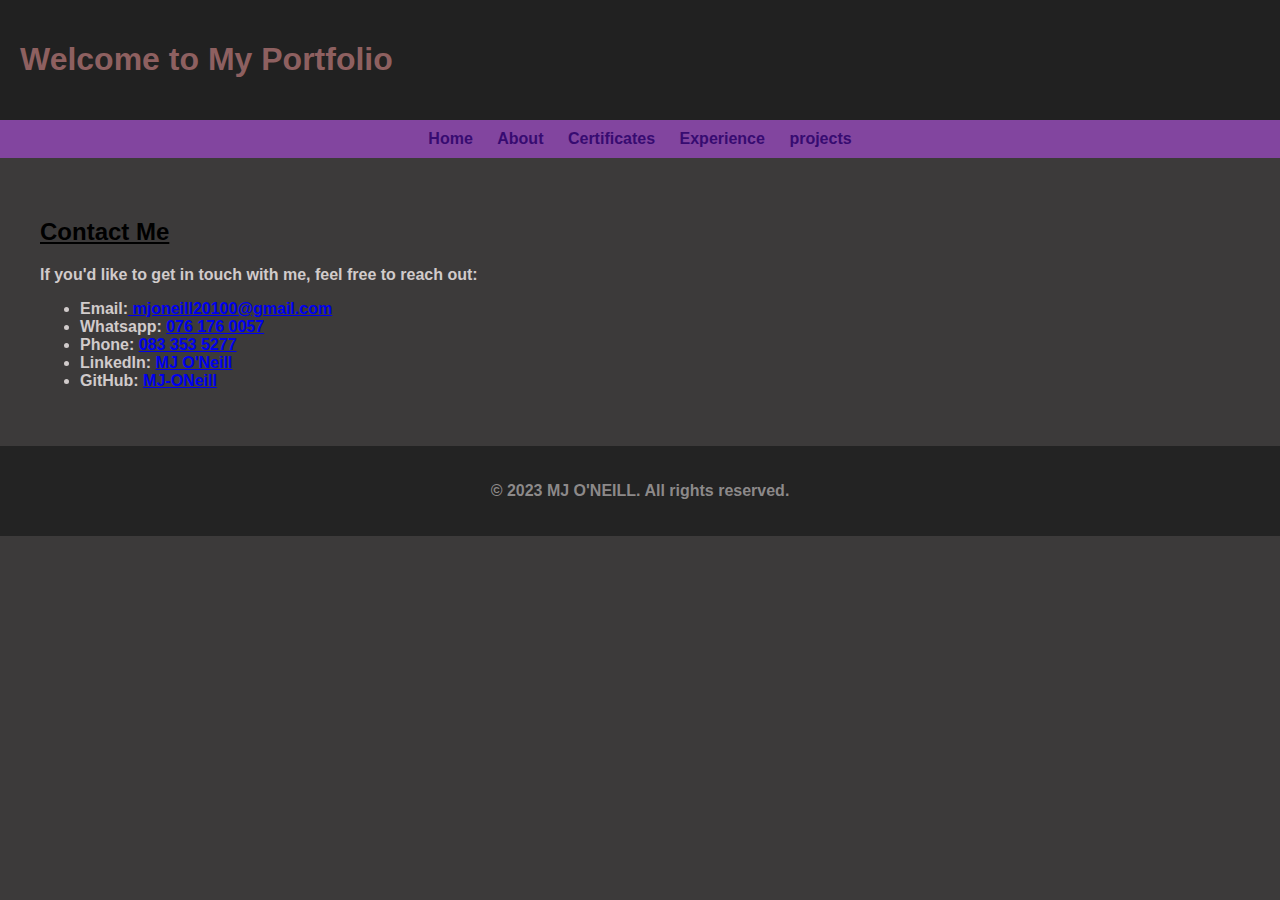
==== contact.html @ 1a76e258 "adding files" ====
<!DOCTYPE html>
<html>
<head>
  <title>My Portfolio</title>
  <link rel="stylesheet" type="text/css" href="css/style.css">
</head>
<body>
            <!--HEADER-->
  <header>
    <h1>Welcome to My Portfolio</h1>
  </header>

       <!--NAVABAR-->
  <nav>
    <ul>
      <li><a href="index.html">Home</a></li>
      <li><a href="index.html">About</a></li>
       <li><a href="skills.html"> Certificates</a></li>
        <li><a href="skills.html">Experience</a></li>
      <li><a href="projects.html">projects</a></li>
    </ul>
  </nav>


           <!--CONTACTS-->
   <section id="contact">
    <h2>Contact Me</h2>
    <p>If you'd like to get in touch with me, feel free to reach out:</p>
    <ul>
      <li>Email:<a href="mailto:mjoneill20100@gmail.com"> mjoneill20100@gmail.com</a> </li>
      <li>Whatsapp: <a href="https://wa.me/+27761760057?text=I saw your portfolio page and would like to talk to you about...">076 176 0057</a></li>
      <li>Phone: <a href="tel:+27833535277">  083 353 5277</a></li>
     
      <li>LinkedIn: <a href="https://www.linkedin.com/in/mj-o-neill-a19544220?lipi=urn%3Ali%3Apage%3Ad_flagship3_profile_view_base_contact_details%3BZZq6XO42SjeYyHMQExfEeA%3D%3D">MJ O'Neill </a> </li>
      <li>GitHub: <a href="https://github.com/MJ-ONeill"> MJ-ONeill </a> </li>
    </ul>
  </section>


       <!--FOOTER-->
 <footer>
    <p>© 2023 MJ O'NEILL. All rights reserved.</p>
  </footer>

  <script src="script.js"></script>
</body>
</html>
---- css/style.css ----
/* Add your custom styles here */

body {
    font-family: Arial, sans-serif;
    margin: 0;
    padding: 0;
    background-color: rgb(60, 58, 58);
  color:rgb(209, 203, 203);
  font-weight: 900;
  margin: auto;
  }
  
  h2 {
    color: black;
    text-decoration: underline;
    font-weight: 900;
  }
  header {
    background-color: #212121;
    color: #8e6060;
    padding: 20px;
    font-weight: 900;
  }
  
  nav ul {
    list-style-type: none;
    margin: 0;
    padding: 0;
    background-color: #82459f;
    text-align: center;
  }
  
  nav ul li {
    display: inline-block;
    padding: 10px;
  }
  
  nav ul li a {
    text-decoration: none;
    color: #370b71;
  }
  
  nav ul li a:hover {
    color: #666;
  }
  
  section {
    padding: 40px;
  }
  
  footer {
    background-color: #232323;
    color: #b0acacc2;
    text-align: center;
    padding: 20px;
  }
  
  #home {
    display: flex;
    align-items: center;
  }
  
  #home img {
    width: 200px; /* Adjust the width as needed */
    height: auto;
    margin-right: 20px; /* Add some spacing between the image and text */
  }
  
  #home p {
    flex: 1;
    /* Allow the text to fill the remaining space */
  }
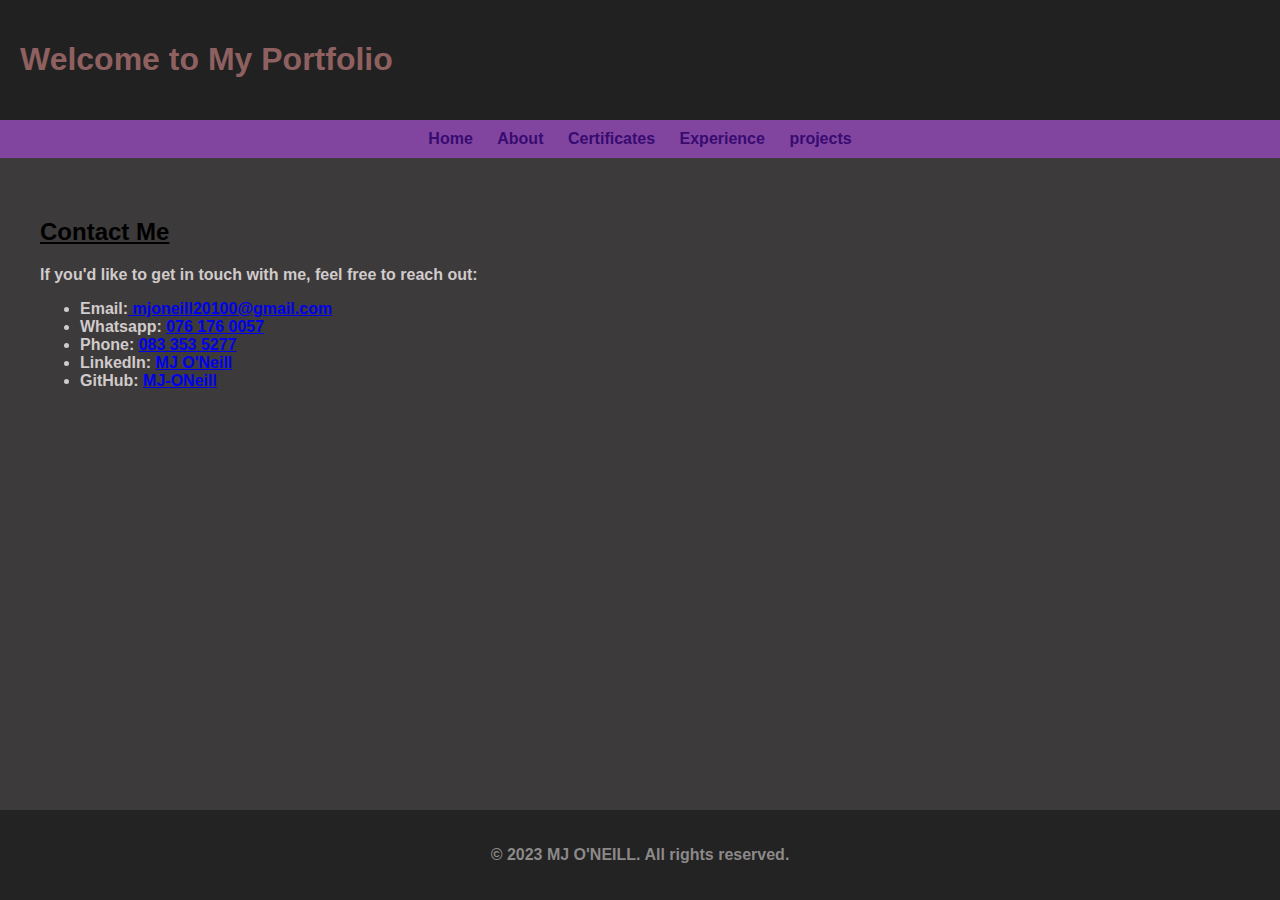
==== commit a88fccea: "1" ====
--- a/contact.html
+++ b/contact.html
@@ -1,7 +1,9 @@
 <!DOCTYPE html>
 <html>
 <head>
+<meta charset="UTF-8">
   <title>My Portfolio</title>
+  <meta name="viewport" content="width=device-width, initial-scale=1.0">
   <link rel="stylesheet" type="text/css" href="css/style.css">
 </head>
 <body>
--- a/css/style.css
+++ b/css/style.css
@@ -1,73 +1,77 @@
 /* Add your custom styles here */
 
 body {
-    font-family: Arial, sans-serif;
-    margin: 0;
-    padding: 0;
-    background-color: rgb(60, 58, 58);
-  color:rgb(209, 203, 203);
+  font-family: Arial, sans-serif;
+  margin: 0;
+  padding: 0;
+  background-color: rgb(60, 58, 58);
+  color: rgb(209, 203, 203);
   font-weight: 900;
   margin: auto;
-  }
-  
-  h2 {
-    color: black;
-    text-decoration: underline;
-    font-weight: 900;
-  }
-  header {
-    background-color: #212121;
-    color: #8e6060;
-    padding: 20px;
-    font-weight: 900;
-  }
-  
-  nav ul {
-    list-style-type: none;
-    margin: 0;
-    padding: 0;
-    background-color: #82459f;
-    text-align: center;
-  }
-  
-  nav ul li {
-    display: inline-block;
-    padding: 10px;
-  }
-  
-  nav ul li a {
-    text-decoration: none;
-    color: #370b71;
-  }
-  
-  nav ul li a:hover {
-    color: #666;
-  }
-  
-  section {
-    padding: 40px;
-  }
-  
-  footer {
-    background-color: #232323;
-    color: #b0acacc2;
-    text-align: center;
-    padding: 20px;
-  }
-  
-  #home {
-    display: flex;
-    align-items: center;
-  }
-  
-  #home img {
-    width: 200px; /* Adjust the width as needed */
-    height: auto;
-    margin-right: 20px; /* Add some spacing between the image and text */
-  }
-  
-  #home p {
-    flex: 1;
-    /* Allow the text to fill the remaining space */
-  }
-  +}
+
+h2 {
+  color: black;
+  text-decoration: underline;
+  font-weight: 900;
+}
+
+header {
+  background-color: #212121;
+  color: #8e6060;
+  padding: 20px;
+  font-weight: 900;
+}
+
+nav ul {
+  list-style-type: none;
+  margin: 0;
+  padding: 0;
+  background-color: #82459f;
+  text-align: center;
+}
+
+nav ul li {
+  display: inline-block;
+  padding: 10px;
+}
+
+nav ul li a {
+  text-decoration: none;
+  color: #370b71;
+}
+
+nav ul li a:hover {
+  color: #666;
+}
+
+section {
+  padding: 40px;
+}
+
+footer {
+  background-color: #232323;
+  color: #b0acacc2;
+  text-align: center;
+  padding: 20px;
+  position: fixed; /* Fixed position to stick to the bottom */
+  left: 0;
+  right: 0;
+  bottom: 0;
+}
+
+#home {
+  display: flex;
+  align-items: center;
+}
+
+#home img {
+  width: 200px; /* Adjust the width as needed */
+  height: auto;
+  margin-right: 20px; /* Add some spacing between the image and text */
+}
+
+#home p {
+  flex: 1;
+  /* Allow the text to fill the remaining space */
+}
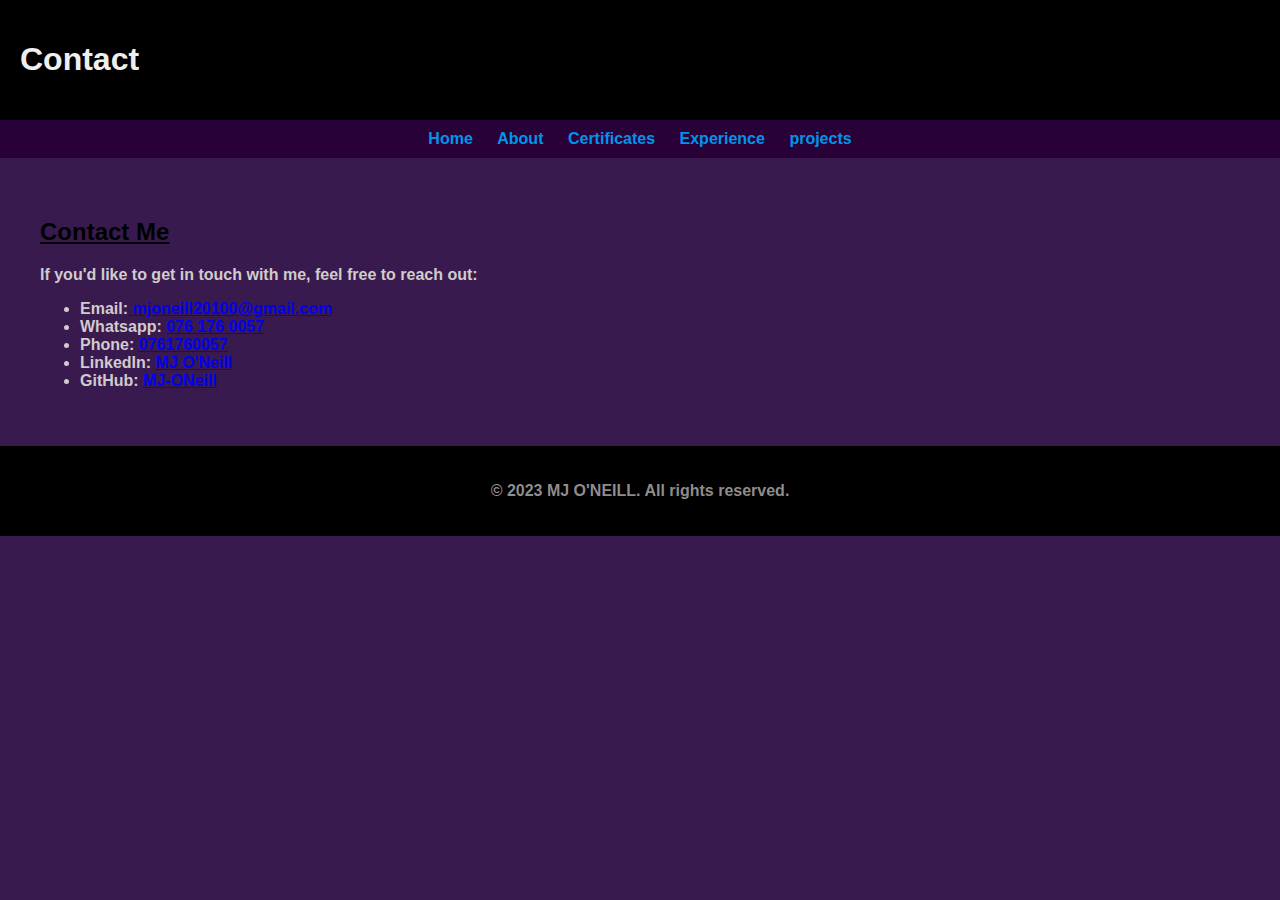
==== commit f28dc44f: "Update contact.html" ====
--- a/contact.html
+++ b/contact.html
@@ -9,7 +9,7 @@
 <body>
             <!--HEADER-->
   <header>
-    <h1>Welcome to My Portfolio</h1>
+    <h1>Contact</h1>
   </header>
 
        <!--NAVABAR-->
@@ -31,7 +31,7 @@
     <ul>
       <li>Email:<a href="mailto:mjoneill20100@gmail.com"> mjoneill20100@gmail.com</a> </li>
       <li>Whatsapp: <a href="https://wa.me/+27761760057?text=I saw your portfolio page and would like to talk to you about...">076 176 0057</a></li>
-      <li>Phone: <a href="tel:+27833535277">  083 353 5277</a></li>
+      <li>Phone: <a href="tel:+27761760057">  0761760057</a></li>
      
       <li>LinkedIn: <a href="https://www.linkedin.com/in/mj-o-neill-a19544220?lipi=urn%3Ali%3Apage%3Ad_flagship3_profile_view_base_contact_details%3BZZq6XO42SjeYyHMQExfEeA%3D%3D">MJ O'Neill </a> </li>
       <li>GitHub: <a href="https://github.com/MJ-ONeill"> MJ-ONeill </a> </li>
@@ -46,4 +46,4 @@
 
   <script src="script.js"></script>
 </body>
-</html>+</html>
--- a/css/style.css
+++ b/css/style.css
@@ -4,7 +4,7 @@
   font-family: Arial, sans-serif;
   margin: 0;
   padding: 0;
-  background-color: rgb(60, 58, 58);
+  background-color: rgb(57, 26, 79);
   color: rgb(209, 203, 203);
   font-weight: 900;
   margin: auto;
@@ -17,8 +17,8 @@
 }
 
 header {
-  background-color: #212121;
-  color: #8e6060;
+  background-color: #000000;
+  color: #f0efef;
   padding: 20px;
   font-weight: 900;
 }
@@ -27,7 +27,7 @@
   list-style-type: none;
   margin: 0;
   padding: 0;
-  background-color: #82459f;
+  background-color: #270138;
   text-align: center;
 }
 
@@ -38,7 +38,7 @@
 
 nav ul li a {
   text-decoration: none;
-  color: #370b71;
+  color: #0095eb;
 }
 
 nav ul li a:hover {
@@ -50,11 +50,11 @@
 }
 
 footer {
-  background-color: #232323;
-  color: #b0acacc2;
+  background-color: #000000;
+  color: #aca7a7d8;
   text-align: center;
   padding: 20px;
-  position: fixed; /* Fixed position to stick to the bottom */
+  position: relative; /* Fixed position to stick to the bottom */
   left: 0;
   right: 0;
   bottom: 0;
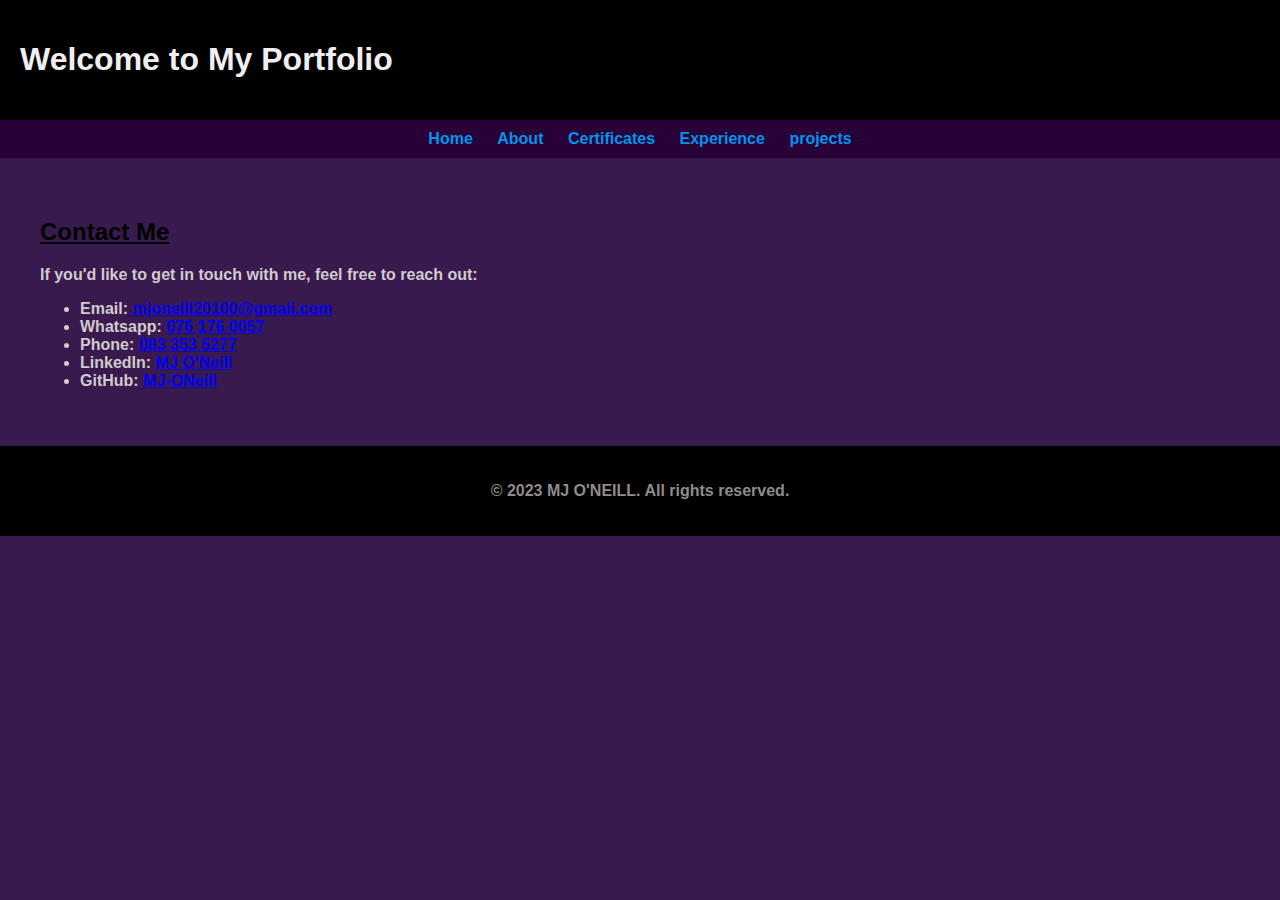
==== commit 3651d72b: "updates" ====
--- a/contact.html
+++ b/contact.html
@@ -9,7 +9,7 @@
 <body>
             <!--HEADER-->
   <header>
-    <h1>Contact</h1>
+    <h1>Welcome to My Portfolio</h1>
   </header>
 
        <!--NAVABAR-->
@@ -18,7 +18,7 @@
       <li><a href="index.html">Home</a></li>
       <li><a href="index.html">About</a></li>
        <li><a href="skills.html"> Certificates</a></li>
-        <li><a href="skills.html">Experience</a></li>
+        <li><a href="experience.html">Experience</a></li>
       <li><a href="projects.html">projects</a></li>
     </ul>
   </nav>
@@ -31,7 +31,7 @@
     <ul>
       <li>Email:<a href="mailto:mjoneill20100@gmail.com"> mjoneill20100@gmail.com</a> </li>
       <li>Whatsapp: <a href="https://wa.me/+27761760057?text=I saw your portfolio page and would like to talk to you about...">076 176 0057</a></li>
-      <li>Phone: <a href="tel:+27761760057">  0761760057</a></li>
+      <li>Phone: <a href="tel:+27833535277">  083 353 5277</a></li>
      
       <li>LinkedIn: <a href="https://www.linkedin.com/in/mj-o-neill-a19544220?lipi=urn%3Ali%3Apage%3Ad_flagship3_profile_view_base_contact_details%3BZZq6XO42SjeYyHMQExfEeA%3D%3D">MJ O'Neill </a> </li>
       <li>GitHub: <a href="https://github.com/MJ-ONeill"> MJ-ONeill </a> </li>
@@ -46,4 +46,4 @@
 
   <script src="script.js"></script>
 </body>
-</html>
+</html>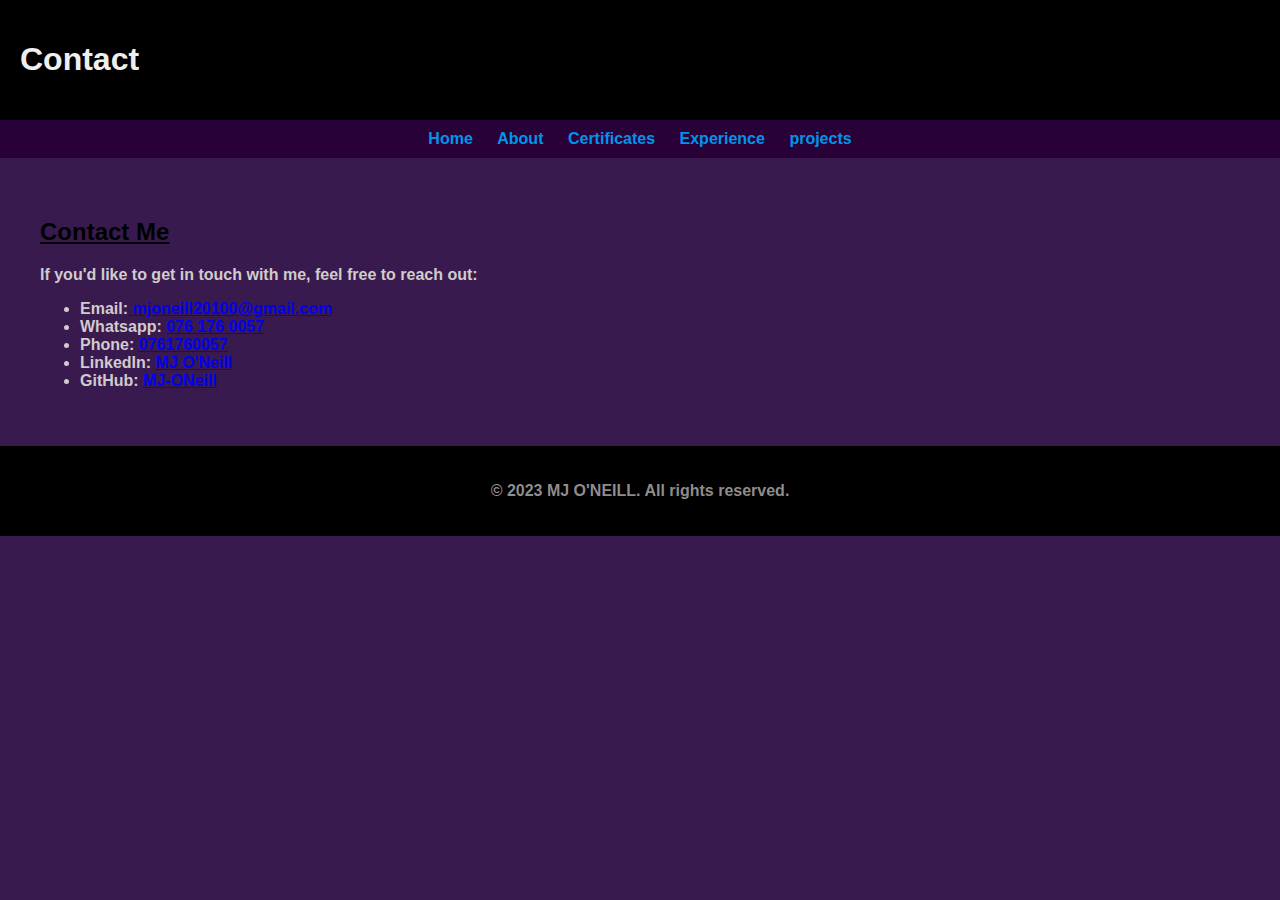
==== commit 844c0e8c: "Merge branch 'main' of https://github.com/MJ-ONeill/portfolio-0x04" ====
--- a/contact.html
+++ b/contact.html
@@ -9,7 +9,7 @@
 <body>
             <!--HEADER-->
   <header>
-    <h1>Welcome to My Portfolio</h1>
+    <h1>Contact</h1>
   </header>
 
        <!--NAVABAR-->
@@ -31,7 +31,7 @@
     <ul>
       <li>Email:<a href="mailto:mjoneill20100@gmail.com"> mjoneill20100@gmail.com</a> </li>
       <li>Whatsapp: <a href="https://wa.me/+27761760057?text=I saw your portfolio page and would like to talk to you about...">076 176 0057</a></li>
-      <li>Phone: <a href="tel:+27833535277">  083 353 5277</a></li>
+      <li>Phone: <a href="tel:+27761760057">  0761760057</a></li>
      
       <li>LinkedIn: <a href="https://www.linkedin.com/in/mj-o-neill-a19544220?lipi=urn%3Ali%3Apage%3Ad_flagship3_profile_view_base_contact_details%3BZZq6XO42SjeYyHMQExfEeA%3D%3D">MJ O'Neill </a> </li>
       <li>GitHub: <a href="https://github.com/MJ-ONeill"> MJ-ONeill </a> </li>
@@ -46,4 +46,4 @@
 
   <script src="script.js"></script>
 </body>
-</html>+</html>
